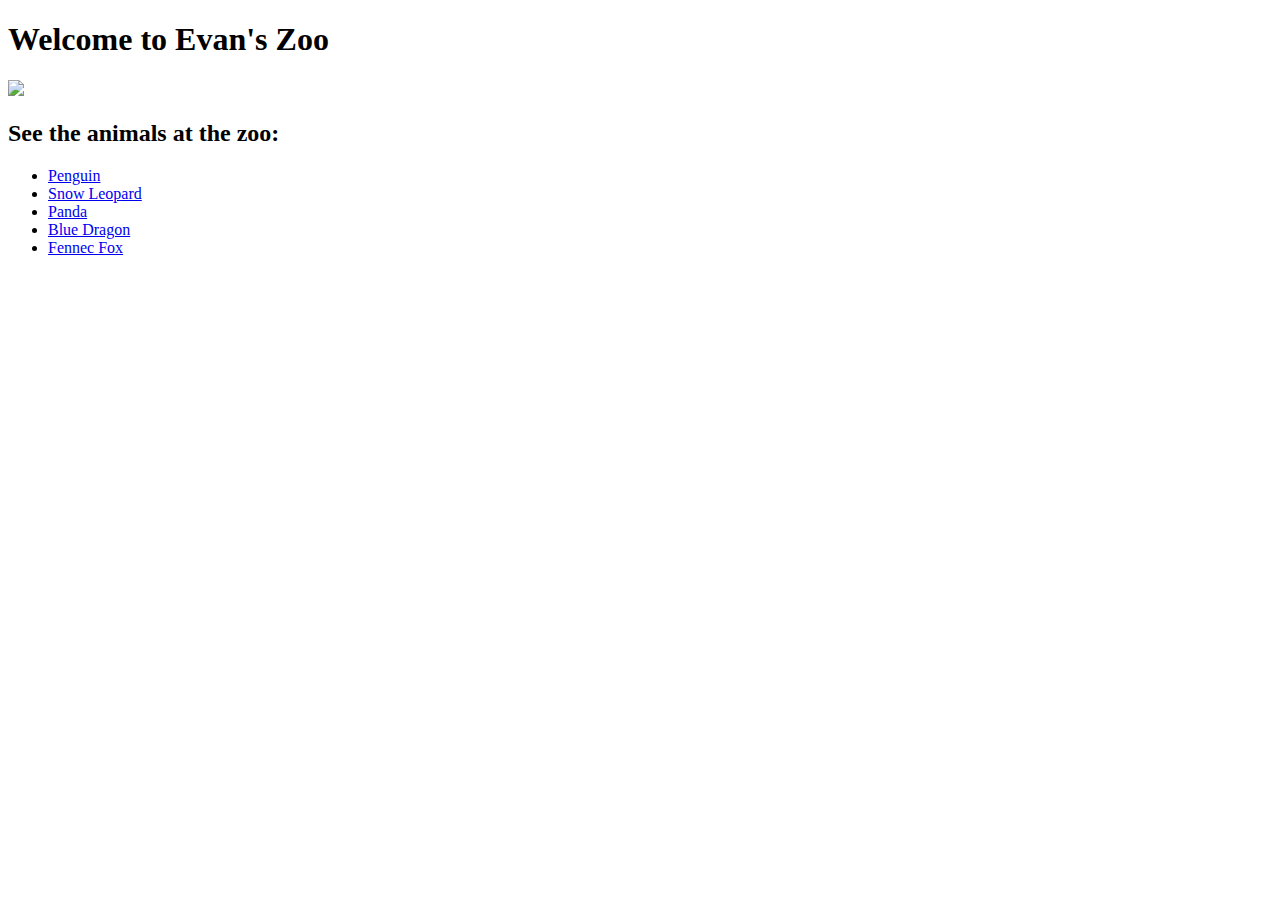
==== CSCI 39548/Assignment1/Index.html @ 66a521d8 "Merge pull request #2 from Evantopian/master" ====
<!DOCTYPE html>
<html lang="en">
<head>
    <meta charset="UTF-8">
    <meta http-equiv="X-UA-Compatible" content="IE=edge">
    <meta name="viewport" content="width=device-width, initial-scale=1.0">
    <link rel="stylesheet" type="text/css" href="../styles.css">

    <title>Evan's Zoo</title>
</head>
<body class="home">    <!-- zoo -->
    <h1>Welcome to Evan's Zoo</h1>
    <img class="animals-img" src = "../Images/Home_Zoo.png">
    <h2>See the animals at the zoo:</h2>
    <ul>
        <li><a href="./pages/penguin.html">Penguin</a></li>
        <li><a href="./pages/snowleopard.html">Snow Leopard</a></li>
        <li><a href="./pages/panda.html">Panda</a></li>
        <li><a href="./pages/bluedragon.html">Blue Dragon</a></li>
        <li><a href="./pages/fennecfox.html">Fennec Fox</a></li>


    </ul>
</body>
</html>
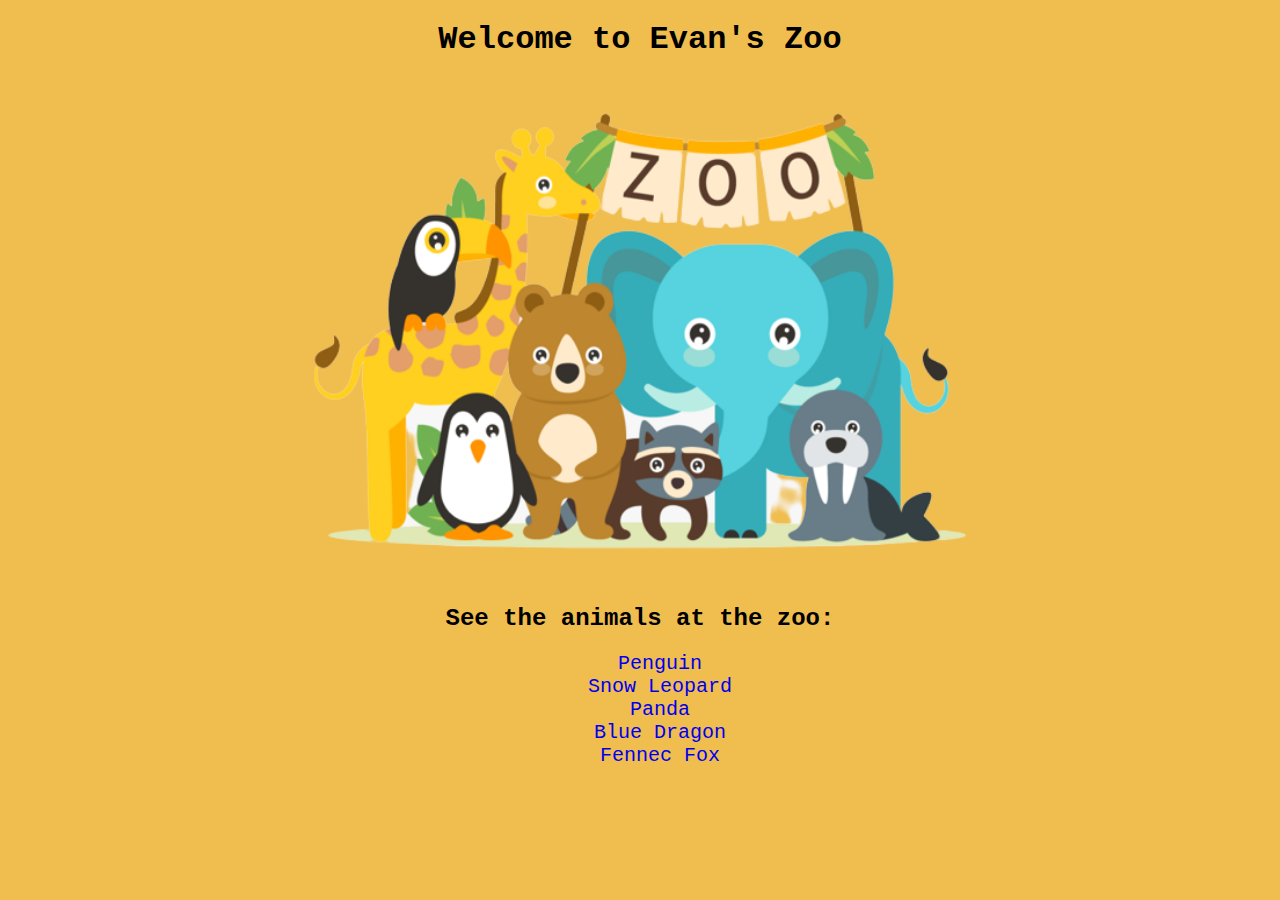
==== commit 0fe890c5: "fixed pathing" ====
--- a/CSCI 39548/Assignment1/Index.html
+++ b/CSCI 39548/Assignment1/Index.html
@@ -4,13 +4,13 @@
     <meta charset="UTF-8">
     <meta http-equiv="X-UA-Compatible" content="IE=edge">
     <meta name="viewport" content="width=device-width, initial-scale=1.0">
-    <link rel="stylesheet" type="text/css" href="../styles.css">
+    <link rel="stylesheet" type="text/css" href="./styles.css">
 
     <title>Evan's Zoo</title>
 </head>
 <body class="home">    <!-- zoo -->
     <h1>Welcome to Evan's Zoo</h1>
-    <img class="animals-img" src = "../Images/Home_Zoo.png">
+    <img class="animals-img" src = "./Images/Home_Zoo.png">
     <h2>See the animals at the zoo:</h2>
     <ul>
         <li><a href="./pages/penguin.html">Penguin</a></li>
@@ -18,8 +18,6 @@
         <li><a href="./pages/panda.html">Panda</a></li>
         <li><a href="./pages/bluedragon.html">Blue Dragon</a></li>
         <li><a href="./pages/fennecfox.html">Fennec Fox</a></li>
-
-
     </ul>
 </body>
 </html>--- a/CSCI 39548/Assignment1/styles.css
+++ b/CSCI 39548/Assignment1/styles.css
@@ -0,0 +1,67 @@
+* {
+    font-family: Courier New;
+    text-align: center;
+}
+
+ul{
+    list-style: none;
+}
+
+li a{
+    text-decoration: none;
+    font-size: 20px;
+}
+
+p {
+    width: 500px;
+    padding: 10px;
+    border: 1px solid #ccc;
+    border-radius: 5px;
+    margin: 0 auto;
+}
+
+.home {
+    background-color: rgb(240, 189, 79);
+}
+
+.penguin {
+    background-color: aquamarine;
+}
+
+/* Intentionally left white (Nothing)*/
+.snowlep{
+}
+
+.panda {
+    background-color: rgb(107, 187, 107);
+}
+
+.bluedragon {
+    background-color: rgb(135, 135, 206);
+}
+
+.fox{
+    background-color: orange;
+}
+
+.animals-img{
+    width: 700px;
+    height: 500px;
+}
+
+
+.button {
+    position: fixed;
+    top: 10px;
+    left: 10px;
+    background-color: #4CAF50;
+    color: white;
+    border: none;
+    padding: 10px 10px;
+    font-size: 16px;
+    cursor: pointer;
+}
+
+.button:hover {
+    background-color: #3e8e41;
+}